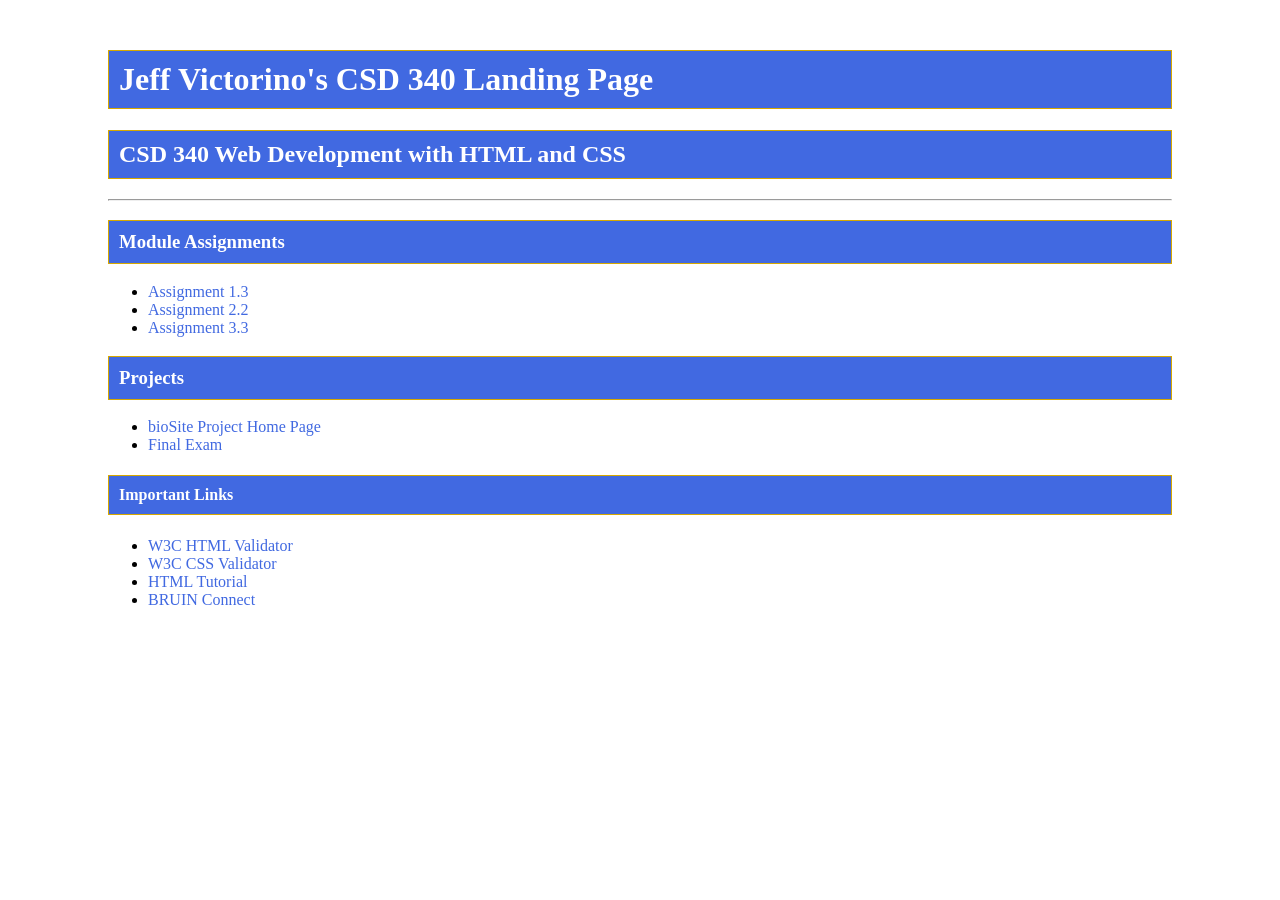
==== index.html @ ecae5d85 "Add files for GitHub Pages" ====
<!-- Jeff Victorino
06/14/2026 
Module 3.2 Assignment -->

<!doctype html>
<html lang="en">
  <head>
    <title>Jeff Victorino's CSD 340 Landing Page</title>
    <link rel="stylesheet" href="site.css" />
  </head>

  <body>
    <div id="container">
      <h1>Jeff Victorino's CSD 340 Landing Page</h1>
      <h2>CSD 340 Web Development with HTML and CSS</h2>

      <hr />

      <h3>Module Assignments</h3>
      <ul>
        <li><a>Assignment 1.3</a></li>
        <li><a>Assignment 2.2</a></li>
        <li><a>Assignment 3.3</a></li>
      </ul>

      <h3>Projects</h3>
      <ul>
        <li><a>bioSite Project Home Page</a></li>
        <li><a>Final Exam</a></li>
      </ul>

      <h4>Important Links</h4>
      <ul>
        <li><a>W3C HTML Validator</a></li>
        <li><a>W3C CSS Validator</a></li>
        <li><a>HTML Tutorial</a></li>
        <li><a>BRUIN Connect</a></li>
      </ul>
    </div>
  </body>
</html>
---- site.css ----
#container {
  margin-top: 50px;
  margin-left: 100px;
  margin-right: 100px;
}

h1,
h2,
h3,
h4 {
  background-color: royalblue;
  color: white;
  border: 1px solid #d6a800;
  padding: 10px;
}

a {
  color: royalblue;
  text-decoration: none;
}

a:hover {
  color: orange;
}

a:visited {
  color: gray;
}
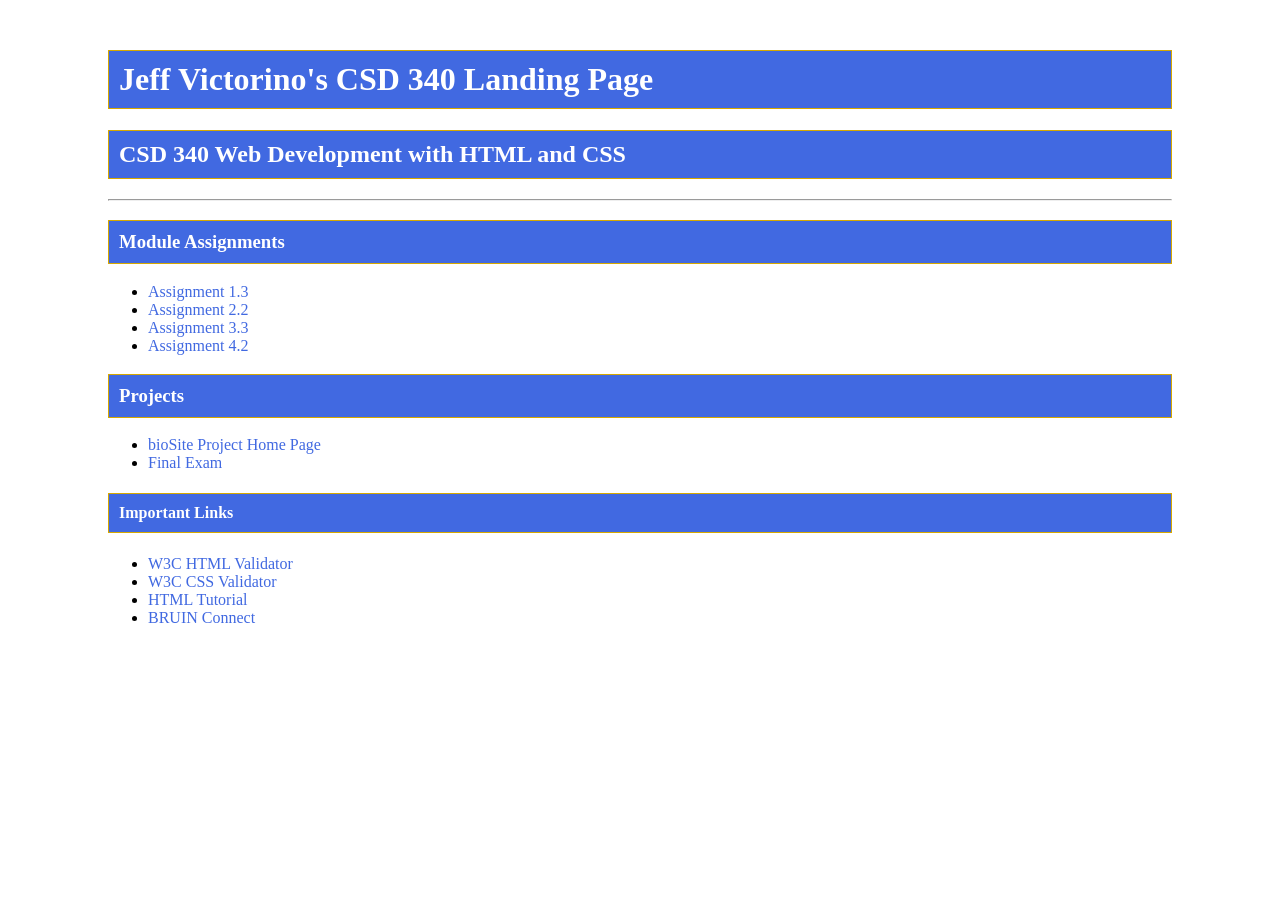
==== commit 46fc91be: "Add module 4" ====
--- a/index.html
+++ b/index.html
@@ -18,9 +18,10 @@
 
       <h3>Module Assignments</h3>
       <ul>
-        <li><a>Assignment 1.3</a></li>
-        <li><a>Assignment 2.2</a></li>
-        <li><a>Assignment 3.3</a></li>
+        <li><a href="module-1/victorino_mod1_3.html">Assignment 1.3</a></li>
+        <li><a href="module-2/victorino_mod2_2.html">Assignment 2.2</a></li>
+        <li><a href="module-3/victorino_mod3_3.html">Assignment 3.3</a></li>
+        <li><a href="module-4/victorino_mod4_2.html">Assignment 4.2</a></li>
       </ul>
 
       <h3>Projects</h3>
@@ -31,10 +32,12 @@
 
       <h4>Important Links</h4>
       <ul>
-        <li><a>W3C HTML Validator</a></li>
-        <li><a>W3C CSS Validator</a></li>
-        <li><a>HTML Tutorial</a></li>
-        <li><a>BRUIN Connect</a></li>
+        <li><a href="https://validator.w3.org/">W3C HTML Validator</a></li>
+        <li>
+          <a href="http://jigsaw.w3.org/css-validator/">W3C CSS Validator</a>
+        </li>
+        <li><a href="https://www.w3schools.com/html/">HTML Tutorial</a></li>
+        <li><a href="https://bruinconnect.bellevue.edu/">BRUIN Connect</a></li>
       </ul>
     </div>
   </body>
--- a/site.css
+++ b/site.css
@@ -1,3 +1,7 @@
+/* Jeff Victorino
+06/14/2026 
+Module 3.2 Assignment */
+
 #container {
   margin-top: 50px;
   margin-left: 100px;
